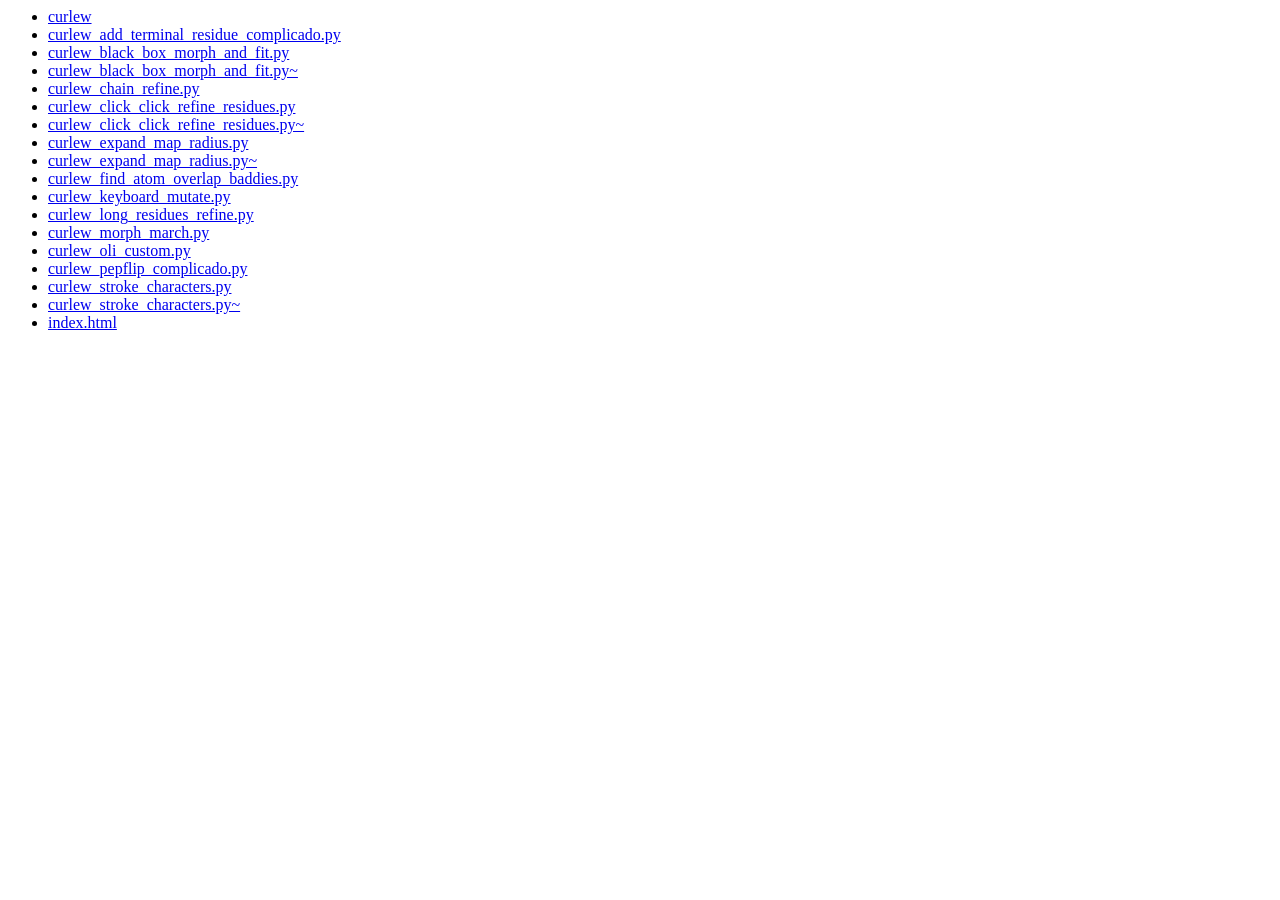
==== extensions/index.html @ 1d758bdc "Add index.html" ====
<html><body><ul><li><a href="./curlew">curlew</a></li><li><a href="./curlew_add_terminal_residue_complicado.py">curlew_add_terminal_residue_complicado.py</a></li><li><a href="./curlew_black_box_morph_and_fit.py">curlew_black_box_morph_and_fit.py</a></li><li><a href="./curlew_black_box_morph_and_fit.py~">curlew_black_box_morph_and_fit.py~</a></li><li><a href="./curlew_chain_refine.py">curlew_chain_refine.py</a></li><li><a href="./curlew_click_click_refine_residues.py">curlew_click_click_refine_residues.py</a></li><li><a href="./curlew_click_click_refine_residues.py~">curlew_click_click_refine_residues.py~</a></li><li><a href="./curlew_expand_map_radius.py">curlew_expand_map_radius.py</a></li><li><a href="./curlew_expand_map_radius.py~">curlew_expand_map_radius.py~</a></li><li><a href="./curlew_find_atom_overlap_baddies.py">curlew_find_atom_overlap_baddies.py</a></li><li><a href="./curlew_keyboard_mutate.py">curlew_keyboard_mutate.py</a></li><li><a href="./curlew_long_residues_refine.py">curlew_long_residues_refine.py</a></li><li><a href="./curlew_morph_march.py">curlew_morph_march.py</a></li><li><a href="./curlew_oli_custom.py">curlew_oli_custom.py</a></li><li><a href="./curlew_pepflip_complicado.py">curlew_pepflip_complicado.py</a></li><li><a href="./curlew_stroke_characters.py">curlew_stroke_characters.py</a></li><li><a href="./curlew_stroke_characters.py~">curlew_stroke_characters.py~</a></li><li><a href="./index.html">index.html</a></li></ul></body></html>
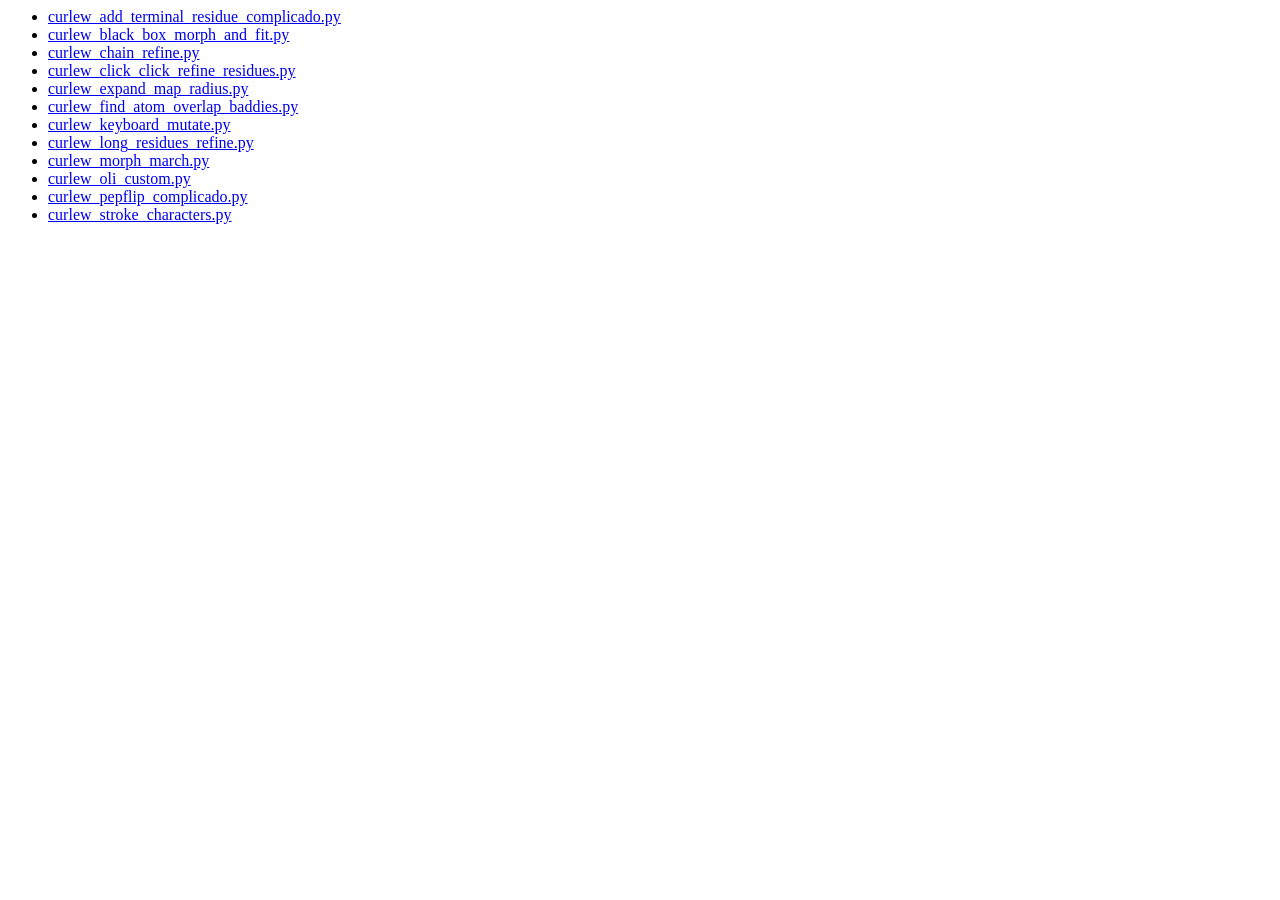
==== commit 652da892: "Fix Curlew Dinamic Validation Make sure extension is registered. Update info.json and index.html acc" ====
--- a/extensions/index.html
+++ b/extensions/index.html
@@ -1 +1 @@
-<html><body><ul><li><a href="./curlew">curlew</a></li><li><a href="./curlew_add_terminal_residue_complicado.py">curlew_add_terminal_residue_complicado.py</a></li><li><a href="./curlew_black_box_morph_and_fit.py">curlew_black_box_morph_and_fit.py</a></li><li><a href="./curlew_black_box_morph_and_fit.py~">curlew_black_box_morph_and_fit.py~</a></li><li><a href="./curlew_chain_refine.py">curlew_chain_refine.py</a></li><li><a href="./curlew_click_click_refine_residues.py">curlew_click_click_refine_residues.py</a></li><li><a href="./curlew_click_click_refine_residues.py~">curlew_click_click_refine_residues.py~</a></li><li><a href="./curlew_expand_map_radius.py">curlew_expand_map_radius.py</a></li><li><a href="./curlew_expand_map_radius.py~">curlew_expand_map_radius.py~</a></li><li><a href="./curlew_find_atom_overlap_baddies.py">curlew_find_atom_overlap_baddies.py</a></li><li><a href="./curlew_keyboard_mutate.py">curlew_keyboard_mutate.py</a></li><li><a href="./curlew_long_residues_refine.py">curlew_long_residues_refine.py</a></li><li><a href="./curlew_morph_march.py">curlew_morph_march.py</a></li><li><a href="./curlew_oli_custom.py">curlew_oli_custom.py</a></li><li><a href="./curlew_pepflip_complicado.py">curlew_pepflip_complicado.py</a></li><li><a href="./curlew_stroke_characters.py">curlew_stroke_characters.py</a></li><li><a href="./curlew_stroke_characters.py~">curlew_stroke_characters.py~</a></li><li><a href="./index.html">index.html</a></li></ul></body></html>+<html><body><ul><li><a href="./curlew_add_terminal_residue_complicado.py">curlew_add_terminal_residue_complicado.py</a></li><li><a href="./curlew_black_box_morph_and_fit.py">curlew_black_box_morph_and_fit.py</a></li><li><a href="./curlew_chain_refine.py">curlew_chain_refine.py</a></li><li><a href="./curlew_click_click_refine_residues.py">curlew_click_click_refine_residues.py</a></li><li><a href="./curlew_expand_map_radius.py">curlew_expand_map_radius.py</a></li><li><a href="./curlew_find_atom_overlap_baddies.py">curlew_find_atom_overlap_baddies.py</a></li><li><a href="./curlew_keyboard_mutate.py">curlew_keyboard_mutate.py</a></li><li><a href="./curlew_long_residues_refine.py">curlew_long_residues_refine.py</a></li><li><a href="./curlew_morph_march.py">curlew_morph_march.py</a></li><li><a href="./curlew_oli_custom.py">curlew_oli_custom.py</a></li><li><a href="./curlew_pepflip_complicado.py">curlew_pepflip_complicado.py</a></li><li><a href="./curlew_stroke_characters.py">curlew_stroke_characters.py</a></li></ul></body></html>
